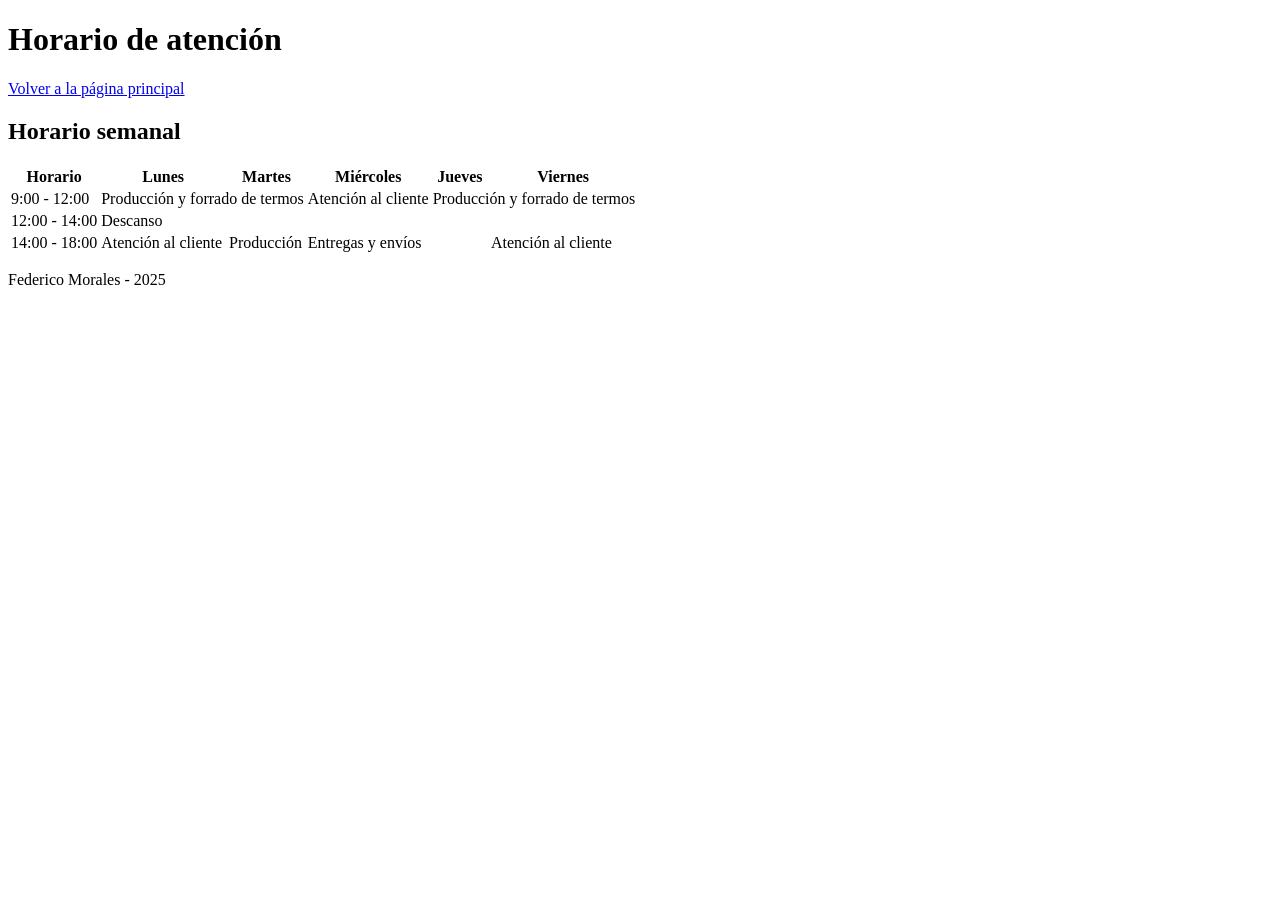
==== horario.html @ 7b7fb128 "tercer commit: estructura y contenido de horario.html" ====
<!DOCTYPE html>
<html lang="es">
<head>
    <meta charset="UTF-8">
    <meta name="viewport" content="width=device-width, initial-scale=1.0">
    <title>Horario de atención</title>
    <link rel="stylesheet" href="estilos.css">
</head>
<body>
    <header>
  <h1>Horario de atención</h1>
</header>

<nav>
  <a href="index.html">Volver a la página principal</a>
</nav>

<main>
  <section>
    <h2>Horario semanal</h2>
    <table>
      <thead>
        <tr>
          <th>Horario</th>
          <th>Lunes</th>
          <th>Martes</th>
          <th>Miércoles</th>
          <th>Jueves</th>
          <th>Viernes</th>
        </tr>
      </thead>
      <tbody>
        <tr>
          <td>9:00 - 12:00</td>
          <td colspan="2">Producción y forrado de termos</td>
          <td>Atención al cliente</td>
          <td colspan="2">Producción y forrado de termos</td>
        </tr>
        <tr>
          <td>12:00 - 14:00</td>
          <td colspan="5">Descanso</td>
        </tr>
        <tr>
          <td>14:00 - 18:00</td>
          <td>Atención al cliente</td>
          <td>Producción</td>
          <td colspan="2">Entregas y envíos</td>
          <td>Atención al cliente</td>
        </tr>
      </tbody>
    </table>
  </section>
</main>

<footer>
  <p>Federico Morales - 2025</p>
</footer>
</body>
</html>
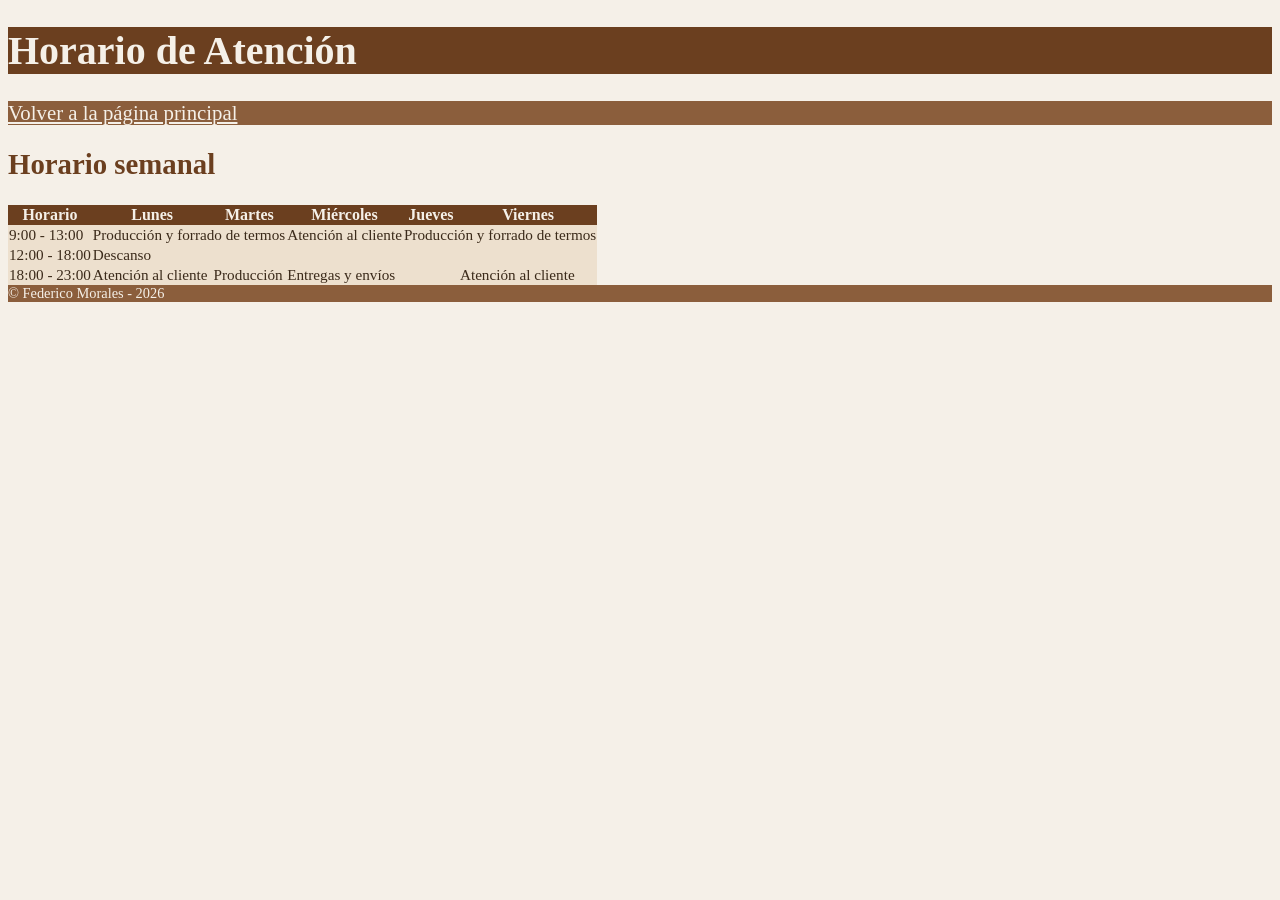
==== commit 097ef365: "sexto commit: correcciones y mejoras finales" ====
--- a/horario.html
+++ b/horario.html
@@ -3,57 +3,55 @@
 <head>
     <meta charset="UTF-8">
     <meta name="viewport" content="width=device-width, initial-scale=1.0">
-    <title>Horario de atención</title>
+    <title>Horario de Atención</title>
     <link rel="stylesheet" href="estilos.css">
 </head>
 <body>
     <header>
-  <h1>Horario de atención</h1>
-</header>
+      <h1>Horario de Atención</h1>
+    </header>
 
 <nav>
-  <a href="index.html">Volver a la página principal</a>
+     <a href="index.html">Volver a la página principal</a>
 </nav>
 
 <main>
-  <section>
-    <h2>Horario semanal</h2>
-    <table>
-      <thead>
-        <tr>
-          <th>Horario</th>
-          <th>Lunes</th>
-          <th>Martes</th>
-          <th>Miércoles</th>
-          <th>Jueves</th>
-          <th>Viernes</th>
-        </tr>
-      </thead>
-      <tbody>
-        <tr>
-          <td>9:00 - 12:00</td>
-          <td colspan="2">Producción y forrado de termos</td>
-          <td>Atención al cliente</td>
-          <td colspan="2">Producción y forrado de termos</td>
-        </tr>
-        <tr>
-          <td>12:00 - 14:00</td>
-          <td colspan="5">Descanso</td>
-        </tr>
-        <tr>
-          <td>14:00 - 18:00</td>
-          <td>Atención al cliente</td>
-          <td>Producción</td>
-          <td colspan="2">Entregas y envíos</td>
-          <td>Atención al cliente</td>
-        </tr>
-      </tbody>
-    </table>
-  </section>
+    <section>
+        <h2>Horario semanal</h2>
+        <table>
+        <thead>
+            <tr>
+            <th>Horario</th>
+            <th>Lunes</th>
+            <th>Martes</th>
+            <th>Miércoles</th>
+            <th>Jueves</th>
+            <th>Viernes</th>
+            </tr>
+        </thead>
+        <tbody>
+            <tr>
+            <td>9:00 - 13:00</td>
+            <td colspan="2">Producción y forrado de termos</td>
+            <td>Atención al cliente</td>
+            <td colspan="2">Producción y forrado de termos</td>
+            </tr>
+            <tr>
+            <td>12:00 - 18:00</td>
+            <td colspan="5">Descanso</td>
+            </tr>
+            <tr>
+            <td>18:00 - 23:00</td>
+            <td>Atención al cliente</td>
+            <td>Producción</td>
+            <td colspan="2">Entregas y envíos</td>
+            <td>Atención al cliente</td>
+            </tr>
+        </tbody>
+        </table>
+    </section>
 </main>
 
-<footer>
-  <p>Federico Morales - 2025</p>
-</footer>
+<footer>&#169; Federico Morales - 2026</footer>
 </body>
 </html>
--- a/estilos.css
+++ b/estilos.css
@@ -0,0 +1,73 @@
+/* Tipografía general */
+body {
+  font-family: Georgia, serif;
+  color: #3b2a1a;
+  background-color: #f5f0e8;
+}
+
+/* Header */
+header {
+  background-color: #6b3f1f;
+  color: #f5f0e8;
+}
+
+/* Navegación */
+nav {
+  background-color: #8b5e3c;
+}
+
+nav a {
+  color: #f5f0e8;
+  font-size: 1.3em;
+}
+
+/* Títulos */
+h1 {
+  font-size: 2.5em;
+  color: #f5f0e8;
+}
+
+h2 {
+  font-size: 1.8em;
+  color: #6b3f1f;
+}
+
+h3 {
+  font-size: 1.8em;
+  color: #6b3f1f;
+}
+
+h4 {
+  font-size: 1.3em;
+  color: #8b5e3c;
+}
+
+/* Párrafos */
+p {
+  font-size: 1.2em;
+  color: #3b2a1a;
+}
+
+/* Tabla */
+table {
+  border-collapse: collapse;
+}
+
+th {
+  background-color: #6b3f1f;
+  color: #f5f0e8;
+  font-size: 1em;
+}
+
+td {
+  background-color: #ede0ce;
+  color: #3b2a1a;
+  font-size: 0.95em;
+}
+
+/* Footer */
+footer {
+  background-color: #8b5e3c;
+  color: #f5f0e8;
+  font-size: 0.9em;
+}
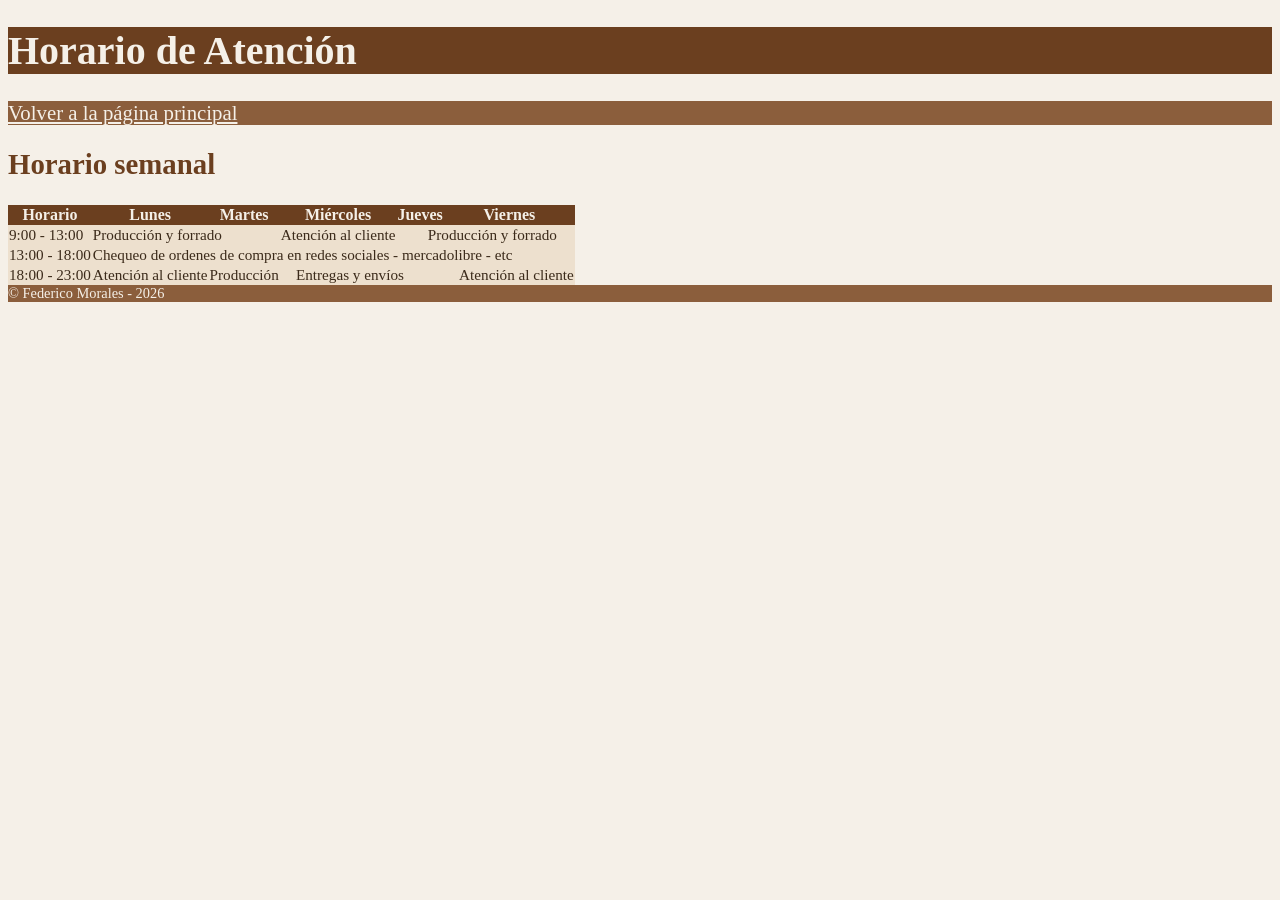
==== commit 933482ad: "Modificacion de horario y tamaño de imagenes" ====
--- a/horario.html
+++ b/horario.html
@@ -32,20 +32,20 @@
         <tbody>
             <tr>
             <td>9:00 - 13:00</td>
-            <td colspan="2">Producción y forrado de termos</td>
+            <td colspan="2">Producción y forrado</td>
             <td>Atención al cliente</td>
-            <td colspan="2">Producción y forrado de termos</td>
+            <td colspan="2">&nbsp &nbsp &nbsp &nbsp Producción y forrado</td>
             </tr>
             <tr>
-            <td>12:00 - 18:00</td>
-            <td colspan="5">Descanso</td>
+            <td>13:00 - 18:00</td>
+            <td colspan="5">Chequeo de ordenes de compra en redes sociales - mercadolibre - etc</td>
             </tr>
             <tr>
             <td>18:00 - 23:00</td>
             <td>Atención al cliente</td>
             <td>Producción</td>
-            <td colspan="2">Entregas y envíos</td>
-            <td>Atención al cliente</td>
+            <td colspan="2">&nbsp &nbsp Entregas y envíos</td>
+            <td>&nbsp &nbsp Atención al cliente</td>
             </tr>
         </tbody>
         </table>
